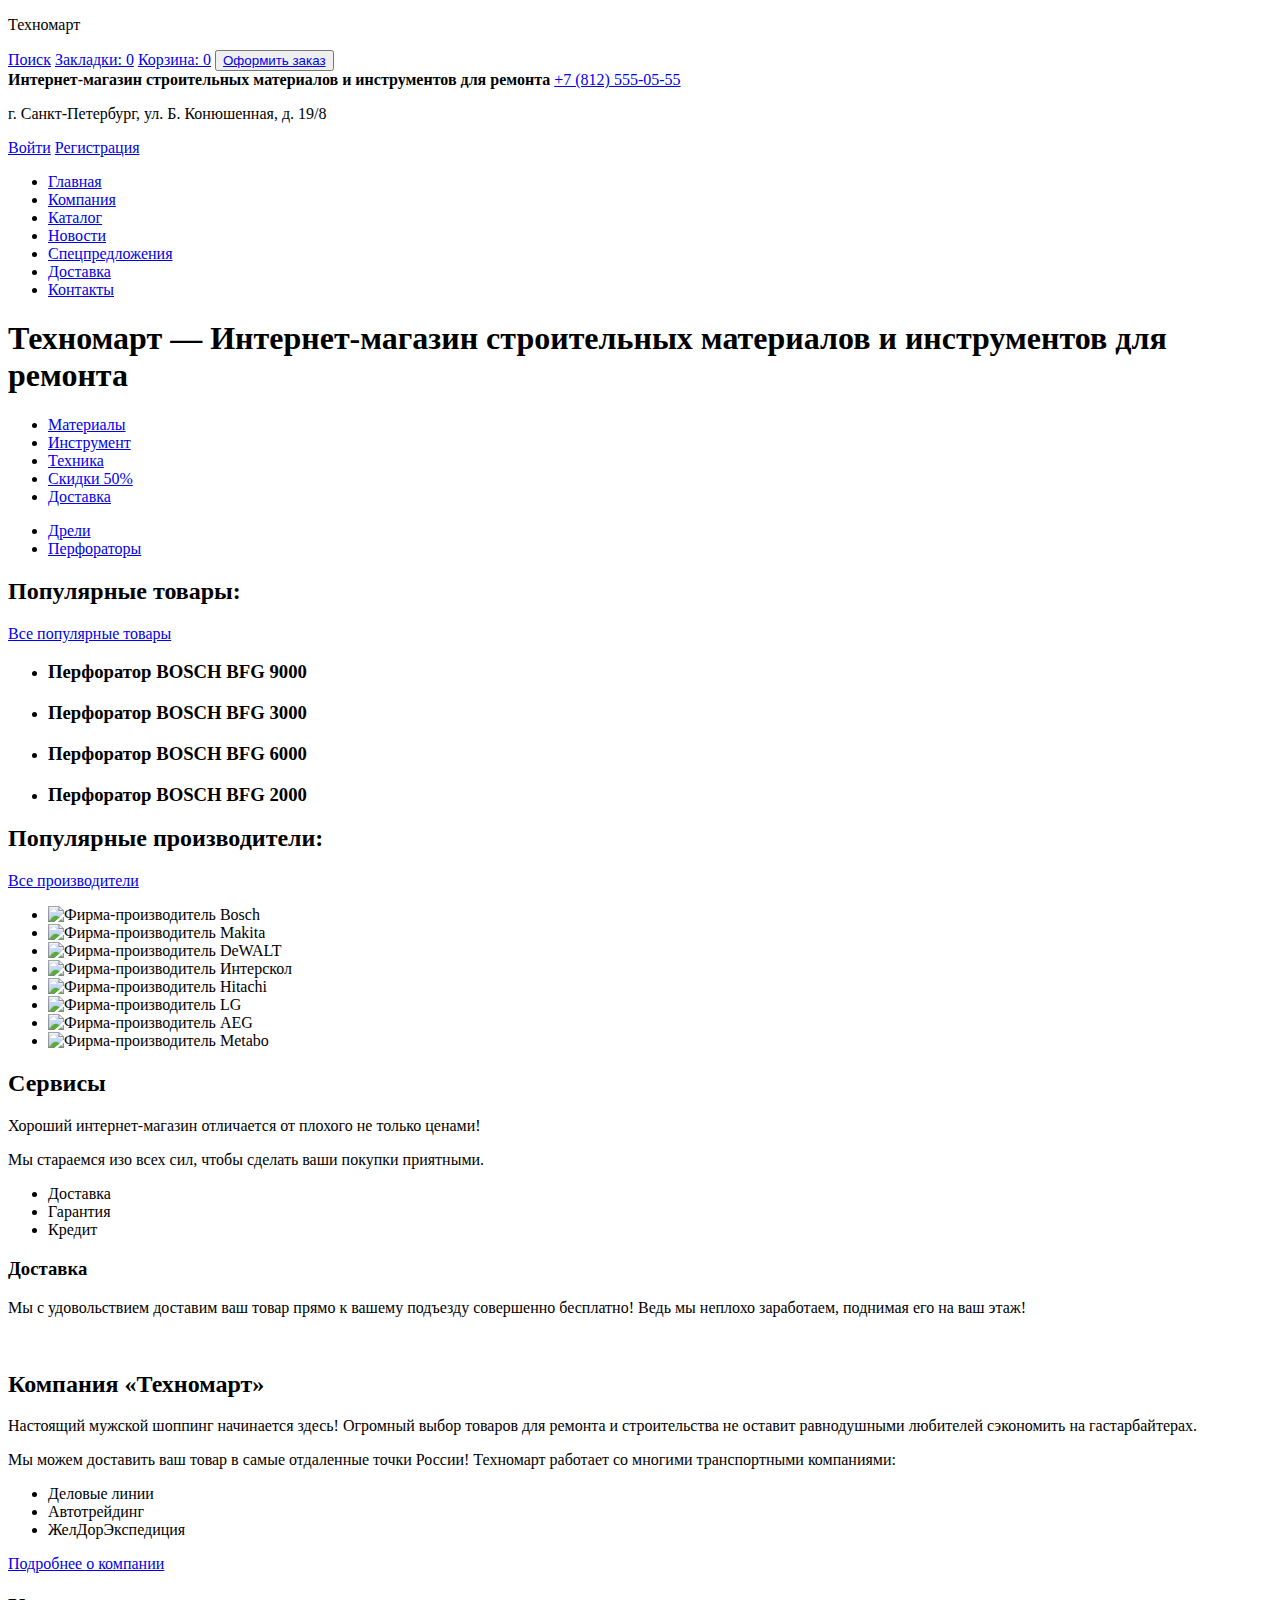
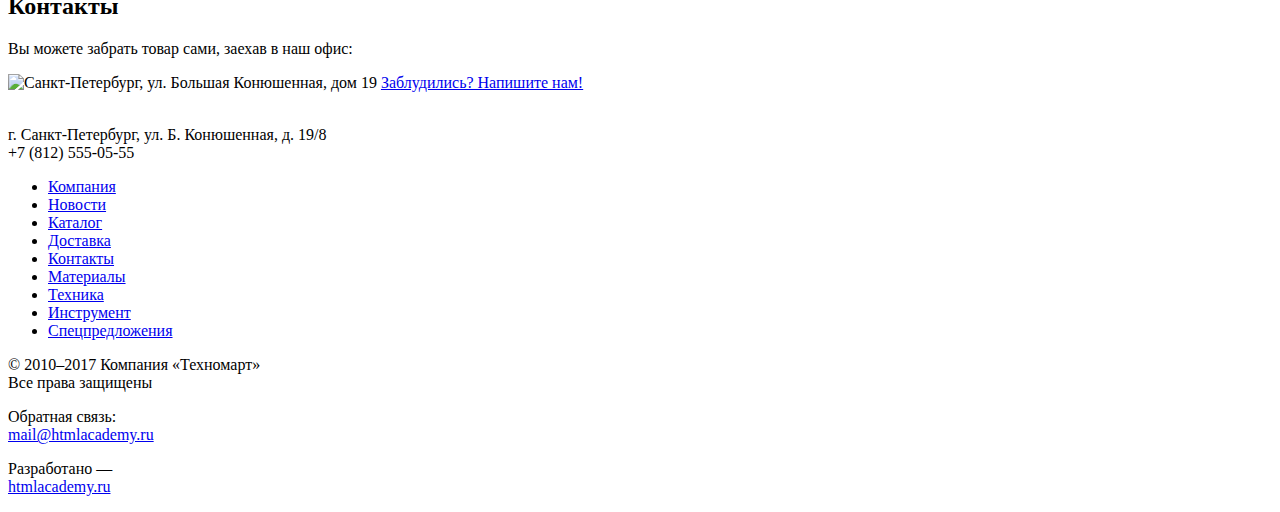
==== 2/index.html @ b04b66a9 ":heavy_check_mark: Сборка #2" ====
<!DOCTYPE html>
<html lang="ru">

<head>
  <meta charset="utf-8">
  <title>HTML Academy: Техномарт</title>
  <link rel="stylesheet" href="css/style.css">
  <base href="https://htmlacademy-htmlcss.github.io/485235-technomart/2/">
</head>

<body>
  <header>
    <section>
      <p>Техномарт</p>
      <a href="#">Поиск</a>
      <a href="#">Закладки: 0</a>
      <a href="#">Корзина: 0</a>
      <button><a href="#">Оформить заказ</a></button>
    </section>
    <section>
      <b>Интернет-магазин строительных материалов и инструментов для ремонта</b>
      <a href="#">+7 (812) 555-05-55</a>
      <p>г. Санкт-Петербург, ул. Б. Конюшенная, д. 19/8</p>
      <a href="#"><span></span>Войти</a>
      <a href="#">Регистрация</a>
    </section>
    <nav>
      <ul>
        <li><a href="#">Главная</a></li>
        <li><a href="#">Компания</a></li>
        <li><a href="#">Каталог</a></li>
        <li><a href="#">Новости</a></li>
        <li><a href="#">Спецпредложения</a></li>
        <li><a href="#">Доставка</a></li>
        <li><a href="#">Контакты</a></li>
      </ul>
    </nav>
  </header>
  <main>
    <h1>Техномарт — Интернет-магазин строительных материалов и инструментов для ремонта</h1>
    <section>
      <ul>
        <li><a href="#">Материалы</a></li>
        <li><a href="#">Инструмент</a></li>
        <li><a href="#">Техника</a></li>
        <li><a href="#">Скидки 50%</a></li>
        <li><a href="#">Доставка</a></li>
      </ul>
      <ul>
        <li><a href="#">Дрели</a></li>
        <li><a href="#">Перфораторы</a></li>
      </ul>
    </section>
    <section>
      <h2>Популярные товары:</h2>
      <a href="#">Все популярные товары</a>
      <ul>
        <li>
          <h3>Перфоратор BOSCH BFG 9000</h3>
        </li>
        <li>
          <h3>Перфоратор BOSCH BFG 3000</h3>
        </li>
        <li>
          <h3>Перфоратор BOSCH BFG 6000</h3>
        </li>
        <li>
          <h3>Перфоратор BOSCH BFG 2000</h3>
        </li>
      </ul>
    </section>
    <section>
      <h2>Популярные производители:</h2>
      <a href="#">Все производители</a>
      <ul>
        <li><img src="img/gen-bosch.jpg" alt="Фирма-производитель Bosch" width="126" height="37"></li>
        <li><img src="img/gen-makita.jpg" alt="Фирма-производитель Makita" width="123" height="40"></li>
        <li><img src="img/gen-dewalt.jpg" alt="Фирма-производитель DeWALT" width="146" height="44"></li>
        <li><img src="img/gen-interscol.jpg" alt="Фирма-производитель Интерскол" width="200" height="88"></li>
        <li><img src="img/gen-hitachi.jpg" alt="Фирма-производитель Hitachi" width="169" height="31"></li>
        <li><img src="img/gen-lg.jpg" alt="Фирма-производитель LG" width="121" height="73"></li>
        <li><img src="img/gen-aeg.jpg" alt="Фирма-производитель AEG" width="151" height="96"></li>
        <li><img src="img/gen-metabo.jpg" alt="Фирма-производитель Metabo" width="204" height="69"></li>
      </ul>
    </section>
    <section>
      <h2>Сервисы</h2>
      <p>Хороший интернет-магазин отличается от плохого не только ценами!</p>
      <p>Мы стараемся изо всех сил, чтобы сделать ваши покупки приятными.</p>
      <ul>
        <li>Доставка</li>
        <li>Гарантия</li>
        <li>Кредит</li>
      </ul>
      <h3>Доставка</h3>
      <p>Мы с удовольствием доставим ваш товар прямо к вашему подъезду совершенно бесплатно! Ведь мы неплохо заработаем, поднимая его на ваш этаж!</p>
      <img src="#" alt="">
    </section>
    <section>
      <h2>Компания «Техномарт»</h2>
      <p>Настоящий мужской шоппинг начинается здесь! Огромный выбор товаров для ремонта и строительства не оставит равнодушными любителей сэкономить на гастарбайтерах.</p>
      <p>Мы можем доставить ваш товар в самые отдаленные точки России! Техномарт работает со многими транспортными компаниями: </p>
      <ul>
        <li>Деловые линии</li>
        <li>Автотрейдинг</li>
        <li>ЖелДорЭкспедиция</li>
      </ul>
      <a href="#">Подробнее о компании</a>
      <h2>Контакты</h2>
      <p>Вы можете забрать товар сами, заехав в наш офис:</p>
      <img src="img/contact-map.jpg" alt="Санкт-Петербург, ул. Большая Конюшенная, дом 19" width="300" height="159">
      <a href="#">Заблудились? Напишите нам!</a>
    </section>
  </main>
  <footer>
    <section>
      <img src="#" alt="">
      <p>г. Санкт-Петербург, ул. Б. Конюшенная, д. 19/8<br>
      +7 (812) 555-05-55</p>
      <ul>
        <li><a href="#">Компания</a></li>
        <li><a href="#">Новости</a></li>
        <li><a href="#">Каталог</a></li>
        <li><a href="#">Доставка</a></li>
        <li><a href="#">Контакты</a></li>
        <li><a href="#">Материалы</a></li>
        <li><a href="#">Техника</a></li>
        <li><a href="#">Инструмент</a></li>
        <li><a href="#">Спецпредложения</a></li>
      </ul>
    </section>
    <section>
      <p>© 2010–2017 Компания «Техномарт»<br>
        Все права защищены</p>
      <p>Обратная связь:<br>
      <a href="#">mail@htmlacademy.ru</a></p>
      <p>Разработано —<br>
      <a href="#">htmlacademy.ru</a></p>
    </section>
  </footer>
</body>

</html>
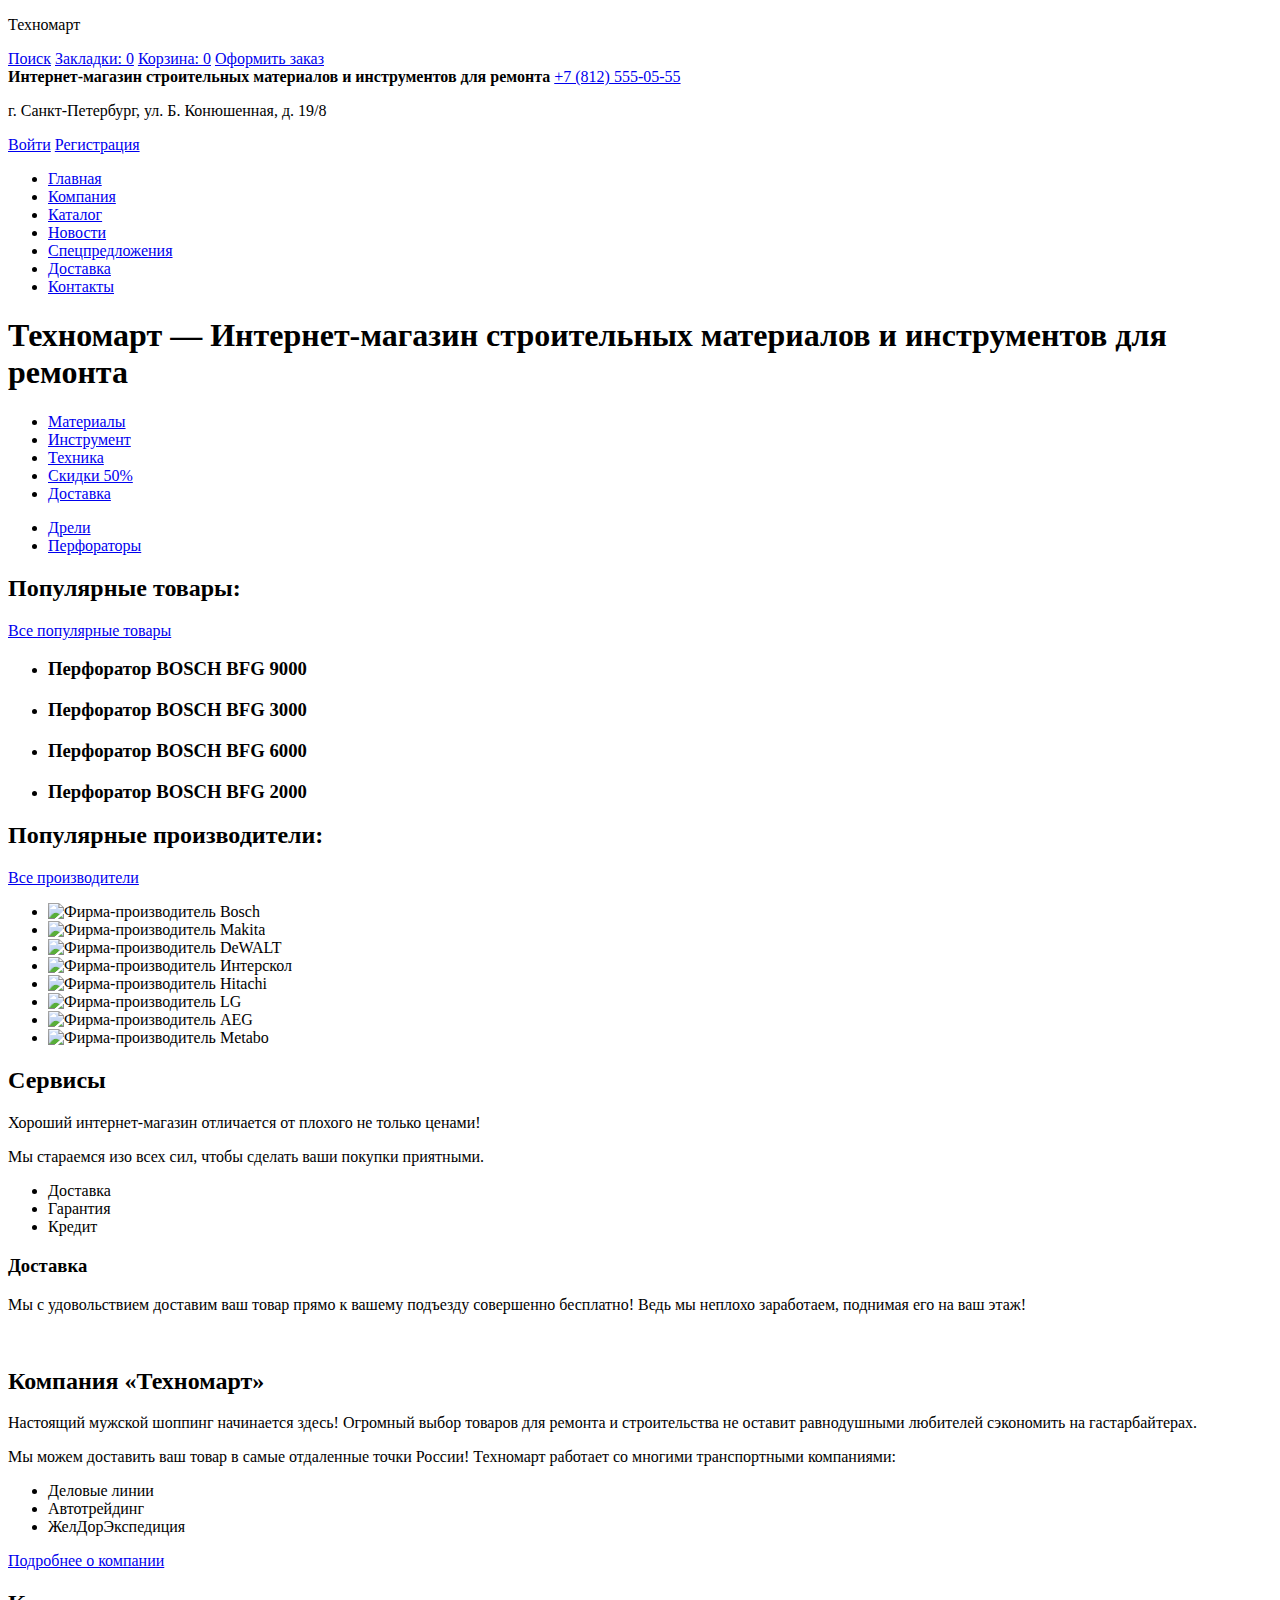
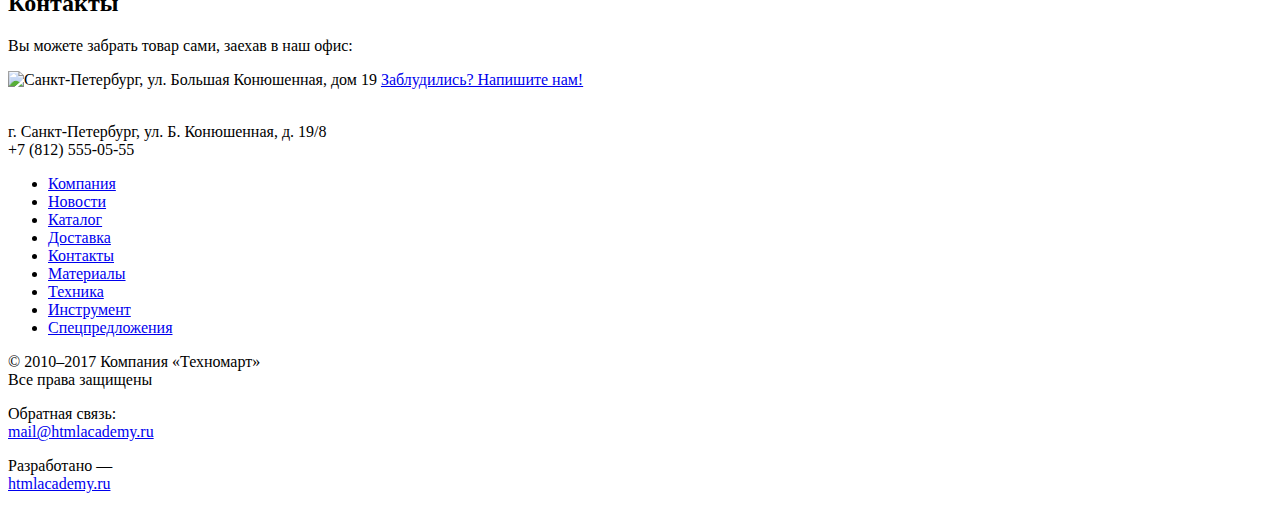
==== commit a84624ae: ":heavy_check_mark: Сборка #2" ====
--- a/2/index.html
+++ b/2/index.html
@@ -15,7 +15,7 @@
       <a href="#">Поиск</a>
       <a href="#">Закладки: 0</a>
       <a href="#">Корзина: 0</a>
-      <button><a href="#">Оформить заказ</a></button>
+      <a href="#">Оформить заказ</a>
     </section>
     <section>
       <b>Интернет-магазин строительных материалов и инструментов для ремонта</b>
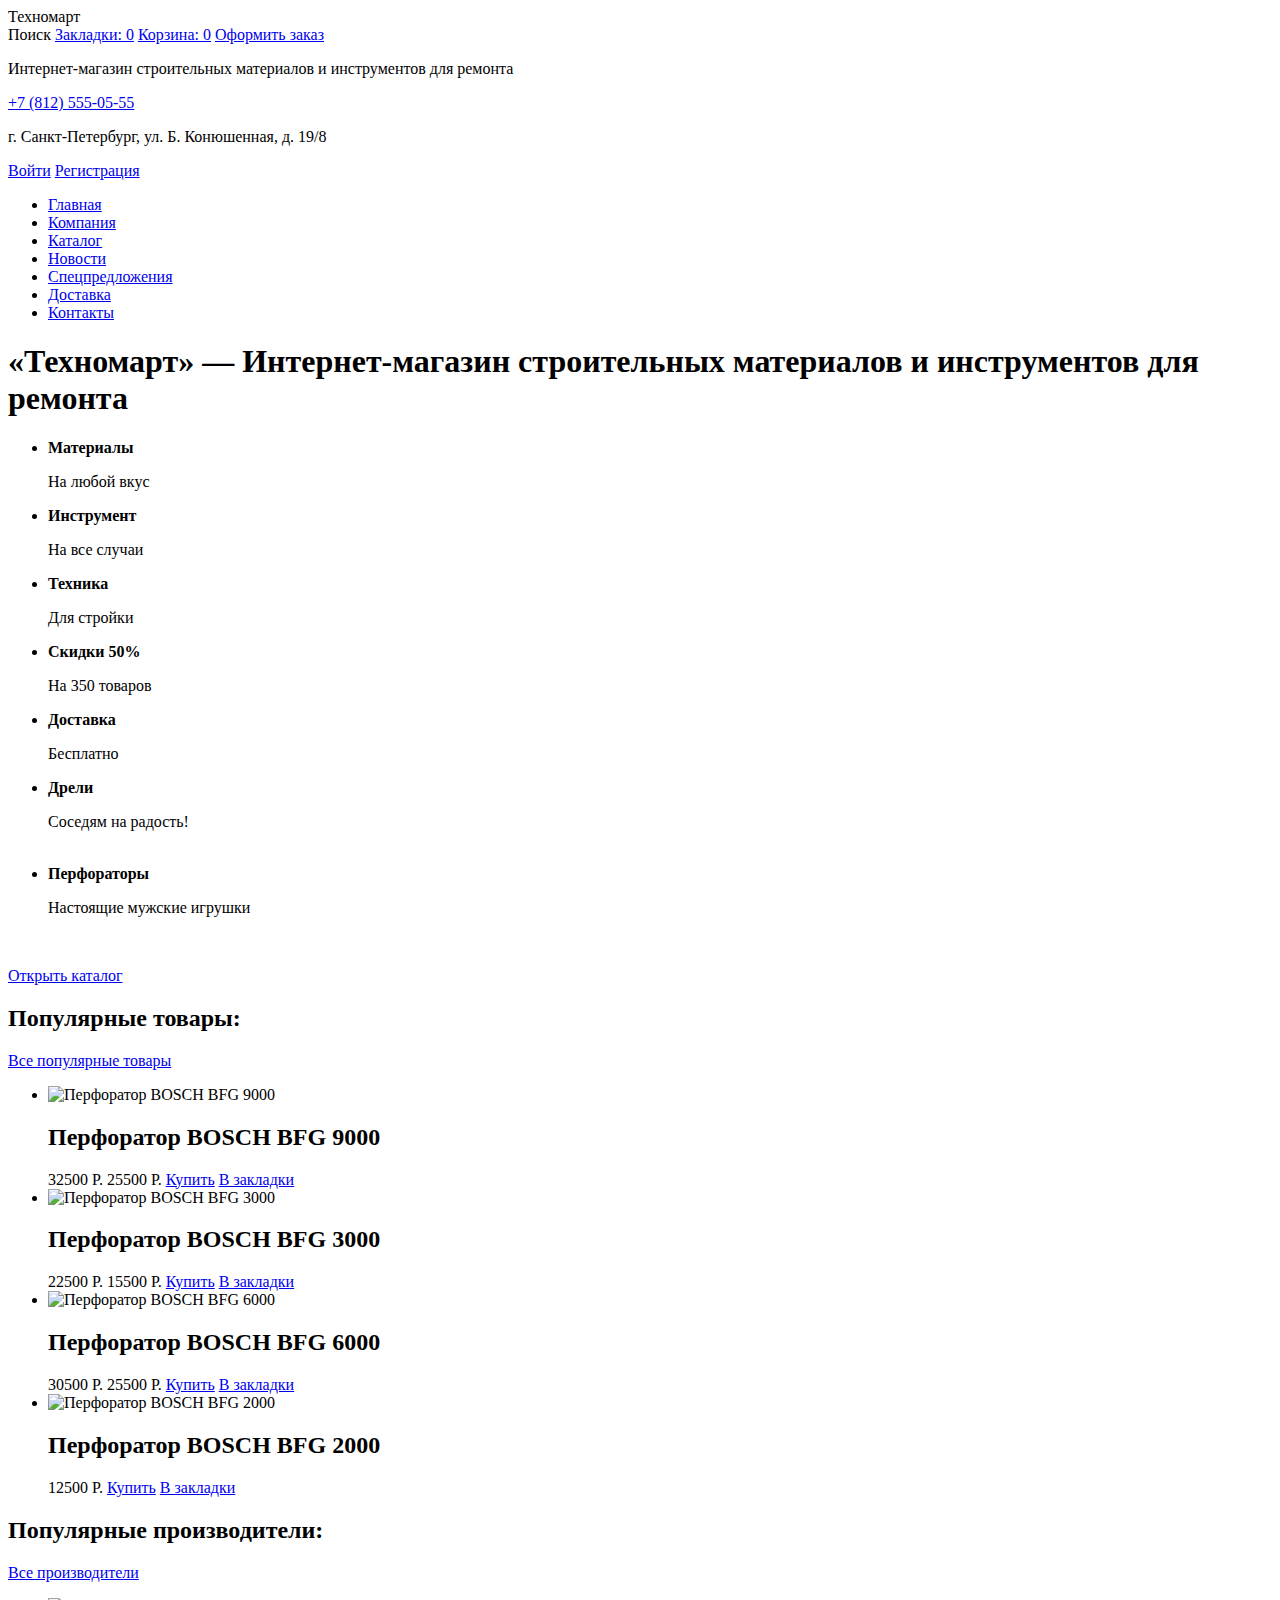
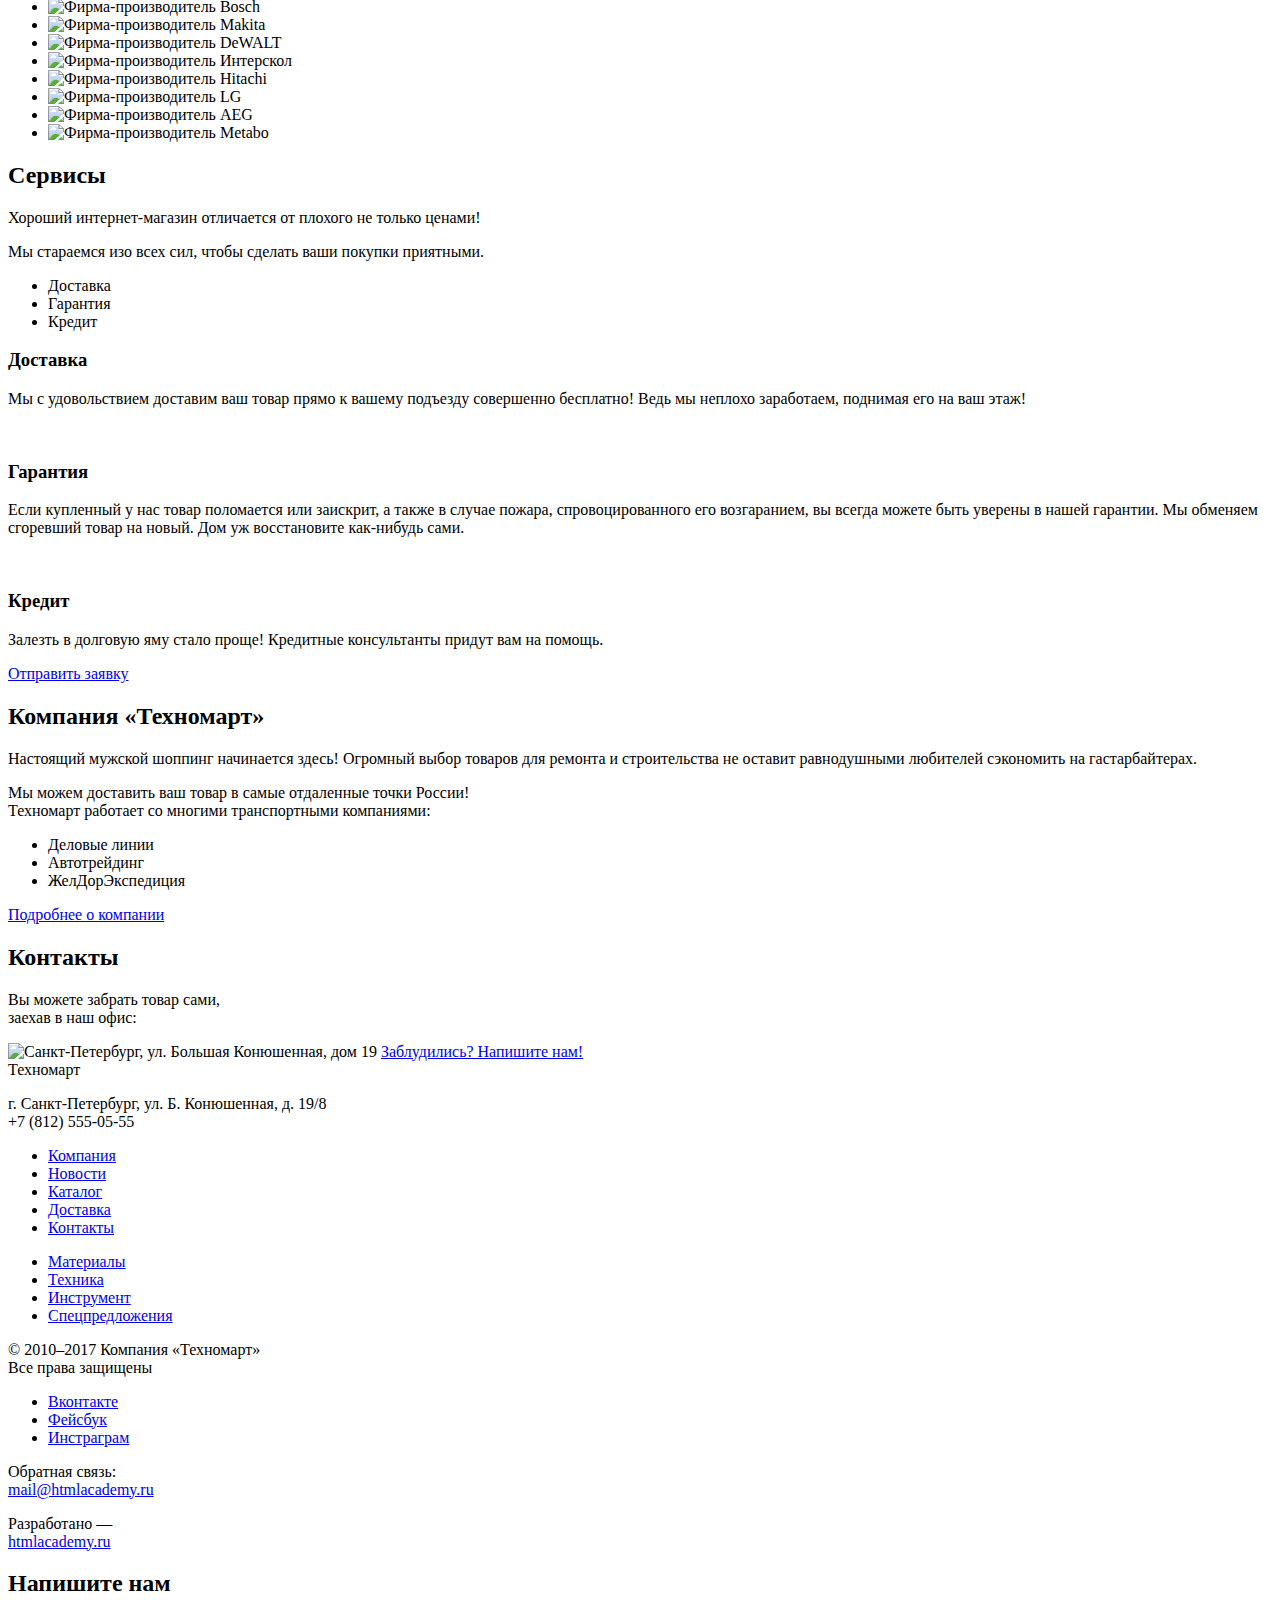
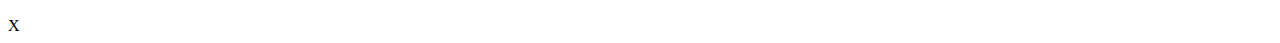
==== commit f89c8834: ":heavy_check_mark: Сборка #2" ====
--- a/2/index.html
+++ b/2/index.html
@@ -3,32 +3,36 @@
 
 <head>
   <meta charset="utf-8">
-  <title>HTML Academy: Техномарт</title>
+  <title>HTML Academy: Техномарт - Перфораторы</title>
   <link rel="stylesheet" href="css/style.css">
   <base href="https://htmlacademy-htmlcss.github.io/485235-technomart/2/">
 </head>
 
 <body>
-  <header>
-    <section>
-      <p>Техномарт</p>
-      <a href="#">Поиск</a>
+  <header class="main-header">
+    <section class="header-top">
+      <div><a>Техномарт</a></div>
+      <span>Поиск</span>
       <a href="#">Закладки: 0</a>
       <a href="#">Корзина: 0</a>
       <a href="#">Оформить заказ</a>
     </section>
-    <section>
-      <b>Интернет-магазин строительных материалов и инструментов для ремонта</b>
-      <a href="#">+7 (812) 555-05-55</a>
-      <p>г. Санкт-Петербург, ул. Б. Конюшенная, д. 19/8</p>
-      <a href="#"><span></span>Войти</a>
-      <a href="#">Регистрация</a>
-    </section>
-    <nav>
+    <section class="header-information">
+      <p>Интернет-магазин строительных материалов и инструментов для ремонта</p>
+      <div>
+        <a href="#">+7 (812) 555-05-55</a>
+        <p>г. Санкт-Петербург, ул. Б. Конюшенная, д. 19/8</p>
+      </div>
+      <div>
+        <a href="#">Войти</a>
+        <a href="#">Регистрация</a>
+      </div>
+    </section>
+    <nav class="main-navigation">
       <ul>
         <li><a href="#">Главная</a></li>
         <li><a href="#">Компания</a></li>
-        <li><a href="#">Каталог</a></li>
+        <li><a href="catalog.html">Каталог</a></li>
         <li><a href="#">Новости</a></li>
         <li><a href="#">Спецпредложения</a></li>
         <li><a href="#">Доставка</a></li>
@@ -37,53 +41,104 @@
     </nav>
   </header>
   <main>
-    <h1>Техномарт — Интернет-магазин строительных материалов и инструментов для ремонта</h1>
-    <section>
-      <ul>
-        <li><a href="#">Материалы</a></li>
-        <li><a href="#">Инструмент</a></li>
-        <li><a href="#">Техника</a></li>
-        <li><a href="#">Скидки 50%</a></li>
-        <li><a href="#">Доставка</a></li>
-      </ul>
-      <ul>
-        <li><a href="#">Дрели</a></li>
-        <li><a href="#">Перфораторы</a></li>
-      </ul>
-    </section>
-    <section>
+    <h1 class="visually-hidden">«Техномарт» — Интернет-магазин строительных материалов и инструментов для ремонта</h1>
+    <section class="features">
+      <ul>
+        <li>
+          <b>Материалы</b>
+          <p>На любой вкус</p>
+        </li>
+        <li>
+          <b>Инструмент</b>
+          <p>На все случаи</p>
+        </li>
+        <li>
+          <b>Техника</b>
+          <p>Для стройки</p>
+        </li>
+        <li>
+          <b>Скидки 50%</b>
+          <p>На 350 товаров</p>
+        </li>
+        <li>
+          <b>Доставка</b>
+          <p>Бесплатно</p>
+        </li>
+      </ul>
+      <ul>
+        <li>
+          <b>Дрели</b>
+          <p>Соседям на радость!</p>
+          <img src="#" alt="">
+        </li>
+        <li>
+          <b>Перфораторы</b>
+          <p>Настоящие мужские игрушки</p>
+          <img src="#" alt="">
+        </li>
+      </ul>
+      <a href="catalog.html">Открыть каталог</a>
+    </section>
+    <section class="popular-items-list">
       <h2>Популярные товары:</h2>
       <a href="#">Все популярные товары</a>
       <ul>
         <li>
-          <h3>Перфоратор BOSCH BFG 9000</h3>
-        </li>
-        <li>
-          <h3>Перфоратор BOSCH BFG 3000</h3>
-        </li>
-        <li>
-          <h3>Перфоратор BOSCH BFG 6000</h3>
-        </li>
-        <li>
-          <h3>Перфоратор BOSCH BFG 2000</h3>
-        </li>
-      </ul>
-    </section>
-    <section>
+          <div>
+            <img src="#" alt="Перфоратор BOSCH BFG 9000">
+            <h2>Перфоратор BOSCH BFG 9000</h2>
+            <span>32500 Р.</span>
+            <span>25500 Р.</span>
+            <a href="#">Купить</a>
+            <a href="#">В закладки</a>
+          </div>
+        </li>
+        <li>
+          <div>
+            <img src="#" alt="Перфоратор BOSCH BFG 3000">
+            <h2>Перфоратор BOSCH BFG 3000</h2>
+            <span>22500 Р.</span>
+            <span>15500 Р.</span>
+            <a href="#">Купить</a>
+            <a href="#">В закладки</a>
+          </div>
+        </li>
+        <li>
+          <div>
+            <img src="#" alt="Перфоратор BOSCH BFG 6000">
+            <h2>Перфоратор BOSCH BFG 6000</h2>
+            <span>30500 Р.</span>
+            <span>25500 Р.</span>
+            <a href="#">Купить</a>
+            <a href="#">В закладки</a>
+          </div>
+        </li>
+        <li>
+          <div>
+            <img src="#" alt="Перфоратор BOSCH BFG 2000">
+            <h2>Перфоратор BOSCH BFG 2000</h2>
+            <span>12500 Р.</span>
+            <a href="#">Купить</a>
+            <a href="#">В закладки</a>
+          </div>
+        </li>
+      </ul>
+    </section>
+    <section class="popular-manufacturer-list">
       <h2>Популярные производители:</h2>
       <a href="#">Все производители</a>
       <ul>
-        <li><img src="img/gen-bosch.jpg" alt="Фирма-производитель Bosch" width="126" height="37"></li>
-        <li><img src="img/gen-makita.jpg" alt="Фирма-производитель Makita" width="123" height="40"></li>
-        <li><img src="img/gen-dewalt.jpg" alt="Фирма-производитель DeWALT" width="146" height="44"></li>
-        <li><img src="img/gen-interscol.jpg" alt="Фирма-производитель Интерскол" width="200" height="88"></li>
-        <li><img src="img/gen-hitachi.jpg" alt="Фирма-производитель Hitachi" width="169" height="31"></li>
-        <li><img src="img/gen-lg.jpg" alt="Фирма-производитель LG" width="121" height="73"></li>
-        <li><img src="img/gen-aeg.jpg" alt="Фирма-производитель AEG" width="151" height="96"></li>
-        <li><img src="img/gen-metabo.jpg" alt="Фирма-производитель Metabo" width="204" height="69"></li>
-      </ul>
-    </section>
-    <section>
+        <li><img src="#" alt="Фирма-производитель Bosch" width="126" height="37"></li>
+        <li><img src="#" alt="Фирма-производитель Makita" width="123" height="40"></li>
+        <li><img src="#" alt="Фирма-производитель DeWALT" width="146" height="44"></li>
+        <li><img src="#" alt="Фирма-производитель Интерскол" width="200" height="88"></li>
+        <li><img src="#" alt="Фирма-производитель Hitachi" width="169" height="31"></li>
+        <li><img src="#" alt="Фирма-производитель LG" width="121" height="73"></li>
+        <li><img src="#" alt="Фирма-производитель AEG" width="151" height="96"></li>
+        <li><img src="#" alt="Фирма-производитель Metabo" width="204" height="69"></li>
+      </ul>
+    </section>
+    <section class="main-services">
       <h2>Сервисы</h2>
       <p>Хороший интернет-магазин отличается от плохого не только ценами!</p>
       <p>Мы стараемся изо всех сил, чтобы сделать ваши покупки приятными.</p>
@@ -95,49 +150,85 @@
       <h3>Доставка</h3>
       <p>Мы с удовольствием доставим ваш товар прямо к вашему подъезду совершенно бесплатно! Ведь мы неплохо заработаем, поднимая его на ваш этаж!</p>
       <img src="#" alt="">
-    </section>
-    <section>
+      <h3>Гарантия</h3>
+      <p>Если купленный у нас товар поломается или заискрит, а также в случае пожара, спровоцированного его возгаранием, вы всегда можете быть уверены в нашей гарантии. Мы обменяем сгоревший товар на новый. Дом уж восстановите как-нибудь сами.</p>
+      <img src="#" alt="">
+      <h3>Кредит</h3>
+      <p>Залезть в долговую яму стало проще! Кредитные консультанты придут вам на помощь.</p>
+      <a href="#">Отправить заявку</a>
+      <img src="#" alt="">
+    </section>
+    <section class="about-us">
       <h2>Компания «Техномарт»</h2>
       <p>Настоящий мужской шоппинг начинается здесь! Огромный выбор товаров для ремонта и строительства не оставит равнодушными любителей сэкономить на гастарбайтерах.</p>
-      <p>Мы можем доставить ваш товар в самые отдаленные точки России! Техномарт работает со многими транспортными компаниями: </p>
+      <p>Мы можем доставить ваш товар в самые отдаленные точки России!
+        <br> Техномарт работает со многими транспортными компаниями: </p>
       <ul>
         <li>Деловые линии</li>
         <li>Автотрейдинг</li>
         <li>ЖелДорЭкспедиция</li>
       </ul>
       <a href="#">Подробнее о компании</a>
+    </section>
+    <section class="contacts">
       <h2>Контакты</h2>
-      <p>Вы можете забрать товар сами, заехав в наш офис:</p>
+      <p>Вы можете забрать товар сами,
+        <br> заехав в наш офис:</p>
       <img src="img/contact-map.jpg" alt="Санкт-Петербург, ул. Большая Конюшенная, дом 19" width="300" height="159">
       <a href="#">Заблудились? Напишите нам!</a>
     </section>
   </main>
-  <footer>
-    <section>
-      <img src="#" alt="">
-      <p>г. Санкт-Петербург, ул. Б. Конюшенная, д. 19/8<br>
-      +7 (812) 555-05-55</p>
-      <ul>
-        <li><a href="#">Компания</a></li>
-        <li><a href="#">Новости</a></li>
-        <li><a href="#">Каталог</a></li>
-        <li><a href="#">Доставка</a></li>
-        <li><a href="#">Контакты</a></li>
-        <li><a href="#">Материалы</a></li>
-        <li><a href="#">Техника</a></li>
-        <li><a href="#">Инструмент</a></li>
-        <li><a href="#">Спецпредложения</a></li>
-      </ul>
-    </section>
-    <section>
-      <p>© 2010–2017 Компания «Техномарт»<br>
-        Все права защищены</p>
-      <p>Обратная связь:<br>
-      <a href="#">mail@htmlacademy.ru</a></p>
-      <p>Разработано —<br>
-      <a href="#">htmlacademy.ru</a></p>
+  <footer class="main-footer">
+    <section class="footer-menu">
+      <div>Техномарт</div>
+      <p>г. Санкт-Петербург, ул. Б. Конюшенная, д. 19/8
+        <br> +7 (812) 555-05-55</p>
+      <nav class="footer-navigation">
+        <ul>
+          <li><a href="#">Компания</a></li>
+          <li><a href="#">Новости</a></li>
+          <li><a href="#">Каталог</a></li>
+          <li><a href="#">Доставка</a></li>
+          <li><a href="#">Контакты</a></li>
+        </ul>
+        <ul>
+          <li><a href="#">Материалы</a></li>
+          <li><a href="#">Техника</a></li>
+          <li><a href="#">Инструмент</a></li>
+          <li><a href="#">Спецпредложения</a></li>
+        </ul>
+      </nav>
+    </section>
+    <section class="footer-about-us">
+      <p>© 2010–2017 Компания «Техномарт»
+        <br> Все права защищены</p>
+      <ul>
+        <li><a href="#">Вконтакте</a></li>
+        <li><a href="#">Фейсбук</a></li>
+        <li><a href="#">Инстраграм</a></li>
+      </ul>
+      <p>Обратная связь:
+        <br>
+        <a href="#">mail@htmlacademy.ru</a></p>
+      <p>Разработано —
+        <br>
+        <a href="https://htmlacademy.ru/intensive/htmlcss">htmlacademy.ru</a></p>
     </section>
   </footer>
+  <section class="modal modal-write-us">
+    <h2>Напишите нам</h2>
+    <span>X</span>
+    <!-- <label for="#">Ваше имя:</label>
+    <input type="text">
+    <label for="#">Ваш e-mail:</label>
+    <input type="email">
+    <label for="#">Текст письма:</label>
+    <input type="textarea">
+    <button type="submit">Отправить</button> -->
+  </section>
+  <section class="modal modal-map">
+    <!-- Здесь будет интерактивная карта -->
+  </section>
 </body>
 
 </html>
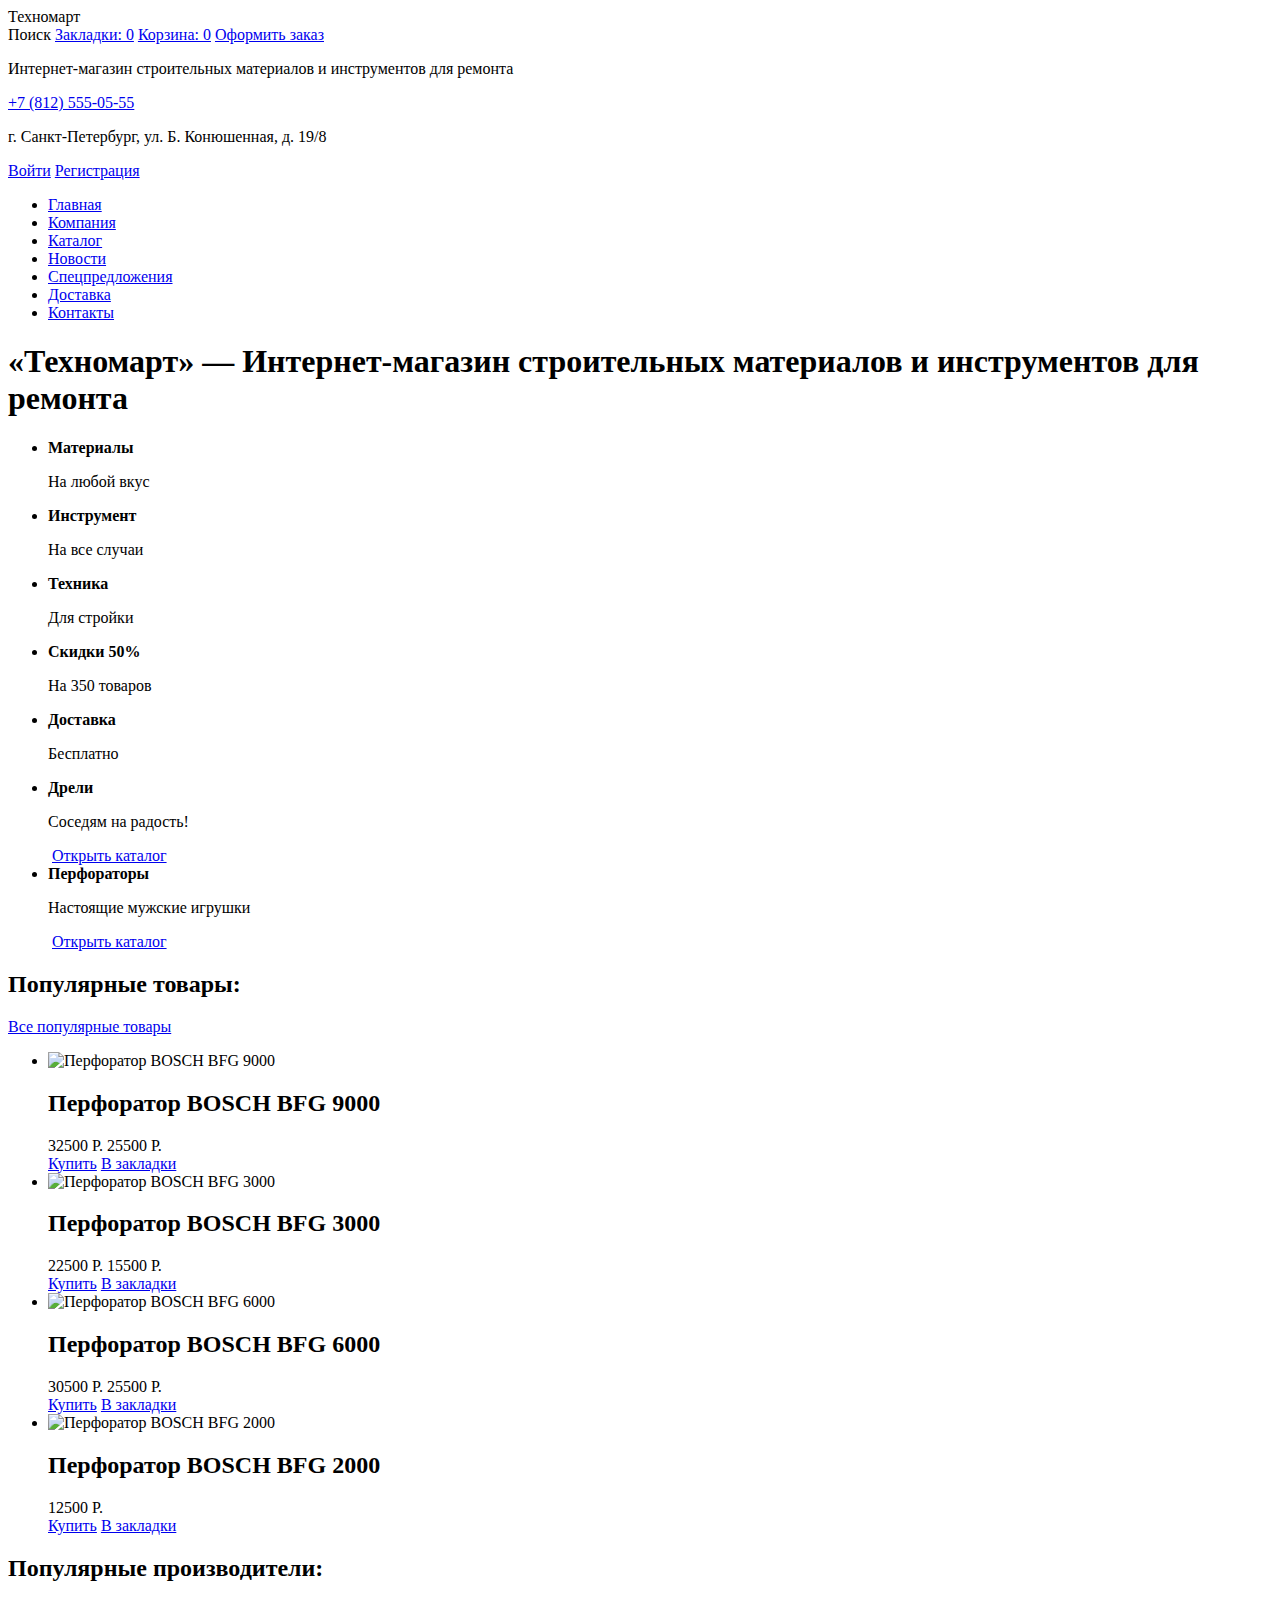
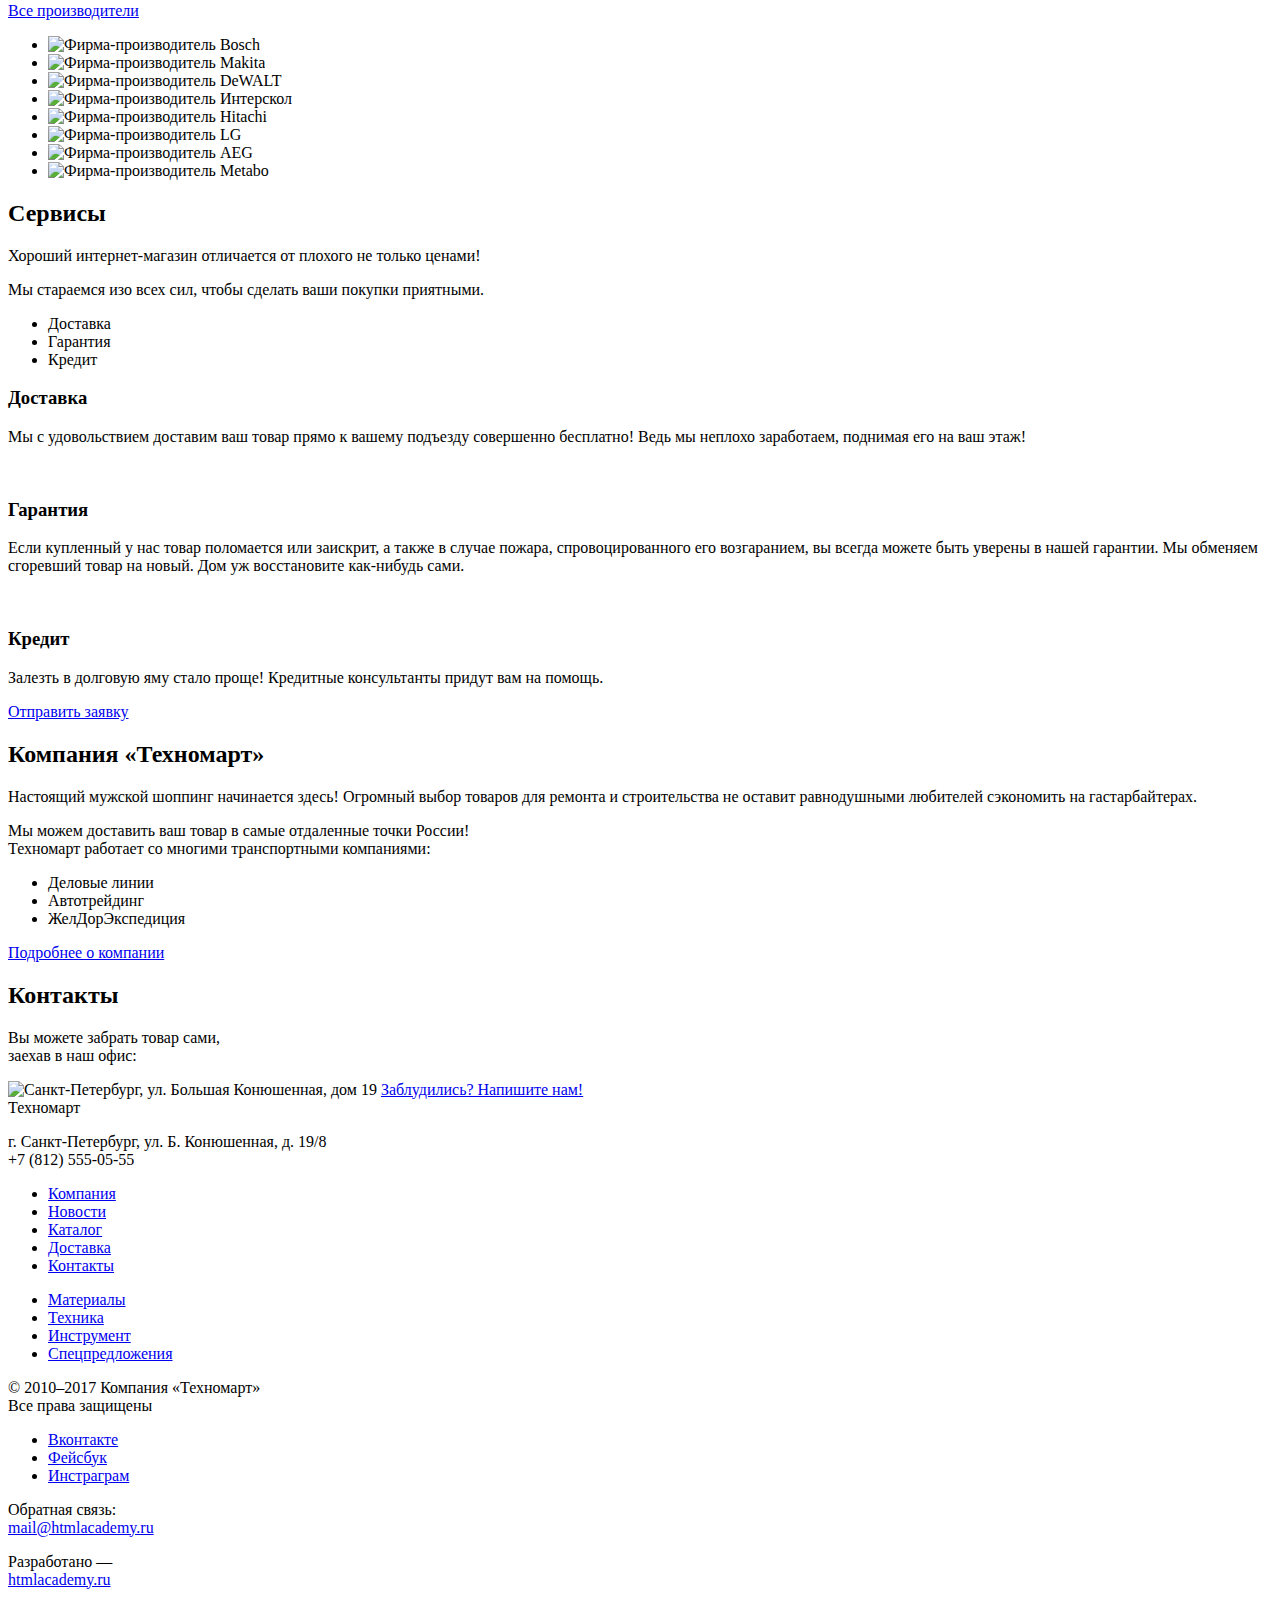
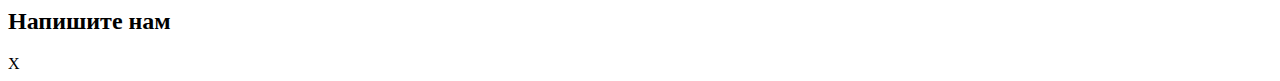
==== commit 378eb549: ":heavy_check_mark: Сборка #2" ====
--- a/2/index.html
+++ b/2/index.html
@@ -3,7 +3,7 @@
 
 <head>
   <meta charset="utf-8">
-  <title>HTML Academy: Техномарт - Перфораторы</title>
+  <title>HTML Academy: Техномарт</title>
   <link rel="stylesheet" href="css/style.css">
   <base href="https://htmlacademy-htmlcss.github.io/485235-technomart/2/">
 </head>
@@ -70,16 +70,17 @@
           <b>Дрели</b>
           <p>Соседям на радость!</p>
           <img src="#" alt="">
+          <a href="catalog.html">Открыть каталог</a>
         </li>
         <li>
           <b>Перфораторы</b>
           <p>Настоящие мужские игрушки</p>
           <img src="#" alt="">
-        </li>
-      </ul>
-      <a href="catalog.html">Открыть каталог</a>
-    </section>
-    <section class="popular-items-list">
+          <a href="catalog.html">Открыть каталог</a>
+        </li>
+      </ul>
+    </section>
+    <article class="popular-items-list">
       <h2>Популярные товары:</h2>
       <a href="#">Все популярные товары</a>
       <ul>
@@ -89,8 +90,10 @@
             <h2>Перфоратор BOSCH BFG 9000</h2>
             <span>32500 Р.</span>
             <span>25500 Р.</span>
-            <a href="#">Купить</a>
-            <a href="#">В закладки</a>
+            <div>
+              <a href="#">Купить</a>
+              <a href="#">В закладки</a>
+            </div>
           </div>
         </li>
         <li>
@@ -99,8 +102,10 @@
             <h2>Перфоратор BOSCH BFG 3000</h2>
             <span>22500 Р.</span>
             <span>15500 Р.</span>
-            <a href="#">Купить</a>
-            <a href="#">В закладки</a>
+            <div>
+              <a href="#">Купить</a>
+              <a href="#">В закладки</a>
+            </div>
           </div>
         </li>
         <li>
@@ -109,8 +114,10 @@
             <h2>Перфоратор BOSCH BFG 6000</h2>
             <span>30500 Р.</span>
             <span>25500 Р.</span>
-            <a href="#">Купить</a>
-            <a href="#">В закладки</a>
+            <div>
+              <a href="#">Купить</a>
+              <a href="#">В закладки</a>
+            </div>
           </div>
         </li>
         <li>
@@ -118,12 +125,14 @@
             <img src="#" alt="Перфоратор BOSCH BFG 2000">
             <h2>Перфоратор BOSCH BFG 2000</h2>
             <span>12500 Р.</span>
-            <a href="#">Купить</a>
-            <a href="#">В закладки</a>
-          </div>
-        </li>
-      </ul>
-    </section>
+            <div>
+              <a href="#">Купить</a>
+              <a href="#">В закладки</a>
+            </div>
+          </div>
+        </li>
+      </ul>
+    </article>
     <section class="popular-manufacturer-list">
       <h2>Популярные производители:</h2>
       <a href="#">Все производители</a>
@@ -147,16 +156,22 @@
         <li>Гарантия</li>
         <li>Кредит</li>
       </ul>
-      <h3>Доставка</h3>
-      <p>Мы с удовольствием доставим ваш товар прямо к вашему подъезду совершенно бесплатно! Ведь мы неплохо заработаем, поднимая его на ваш этаж!</p>
-      <img src="#" alt="">
-      <h3>Гарантия</h3>
-      <p>Если купленный у нас товар поломается или заискрит, а также в случае пожара, спровоцированного его возгаранием, вы всегда можете быть уверены в нашей гарантии. Мы обменяем сгоревший товар на новый. Дом уж восстановите как-нибудь сами.</p>
-      <img src="#" alt="">
-      <h3>Кредит</h3>
-      <p>Залезть в долговую яму стало проще! Кредитные консультанты придут вам на помощь.</p>
-      <a href="#">Отправить заявку</a>
-      <img src="#" alt="">
+      <section>
+        <h3>Доставка</h3>
+        <p>Мы с удовольствием доставим ваш товар прямо к вашему подъезду совершенно бесплатно! Ведь мы неплохо заработаем, поднимая его на ваш этаж!</p>
+        <img src="#" alt="">
+      </section>
+      <section>
+        <h3>Гарантия</h3>
+        <p>Если купленный у нас товар поломается или заискрит, а также в случае пожара, спровоцированного его возгаранием, вы всегда можете быть уверены в нашей гарантии. Мы обменяем сгоревший товар на новый. Дом уж восстановите как-нибудь сами.</p>
+        <img src="#" alt="">
+      </section>
+      <section>
+        <h3>Кредит</h3>
+        <p>Залезть в долговую яму стало проще! Кредитные консультанты придут вам на помощь.</p>
+        <a href="#">Отправить заявку</a>
+        <img src="#" alt="">
+      </section>
     </section>
     <section class="about-us">
       <h2>Компания «Техномарт»</h2>
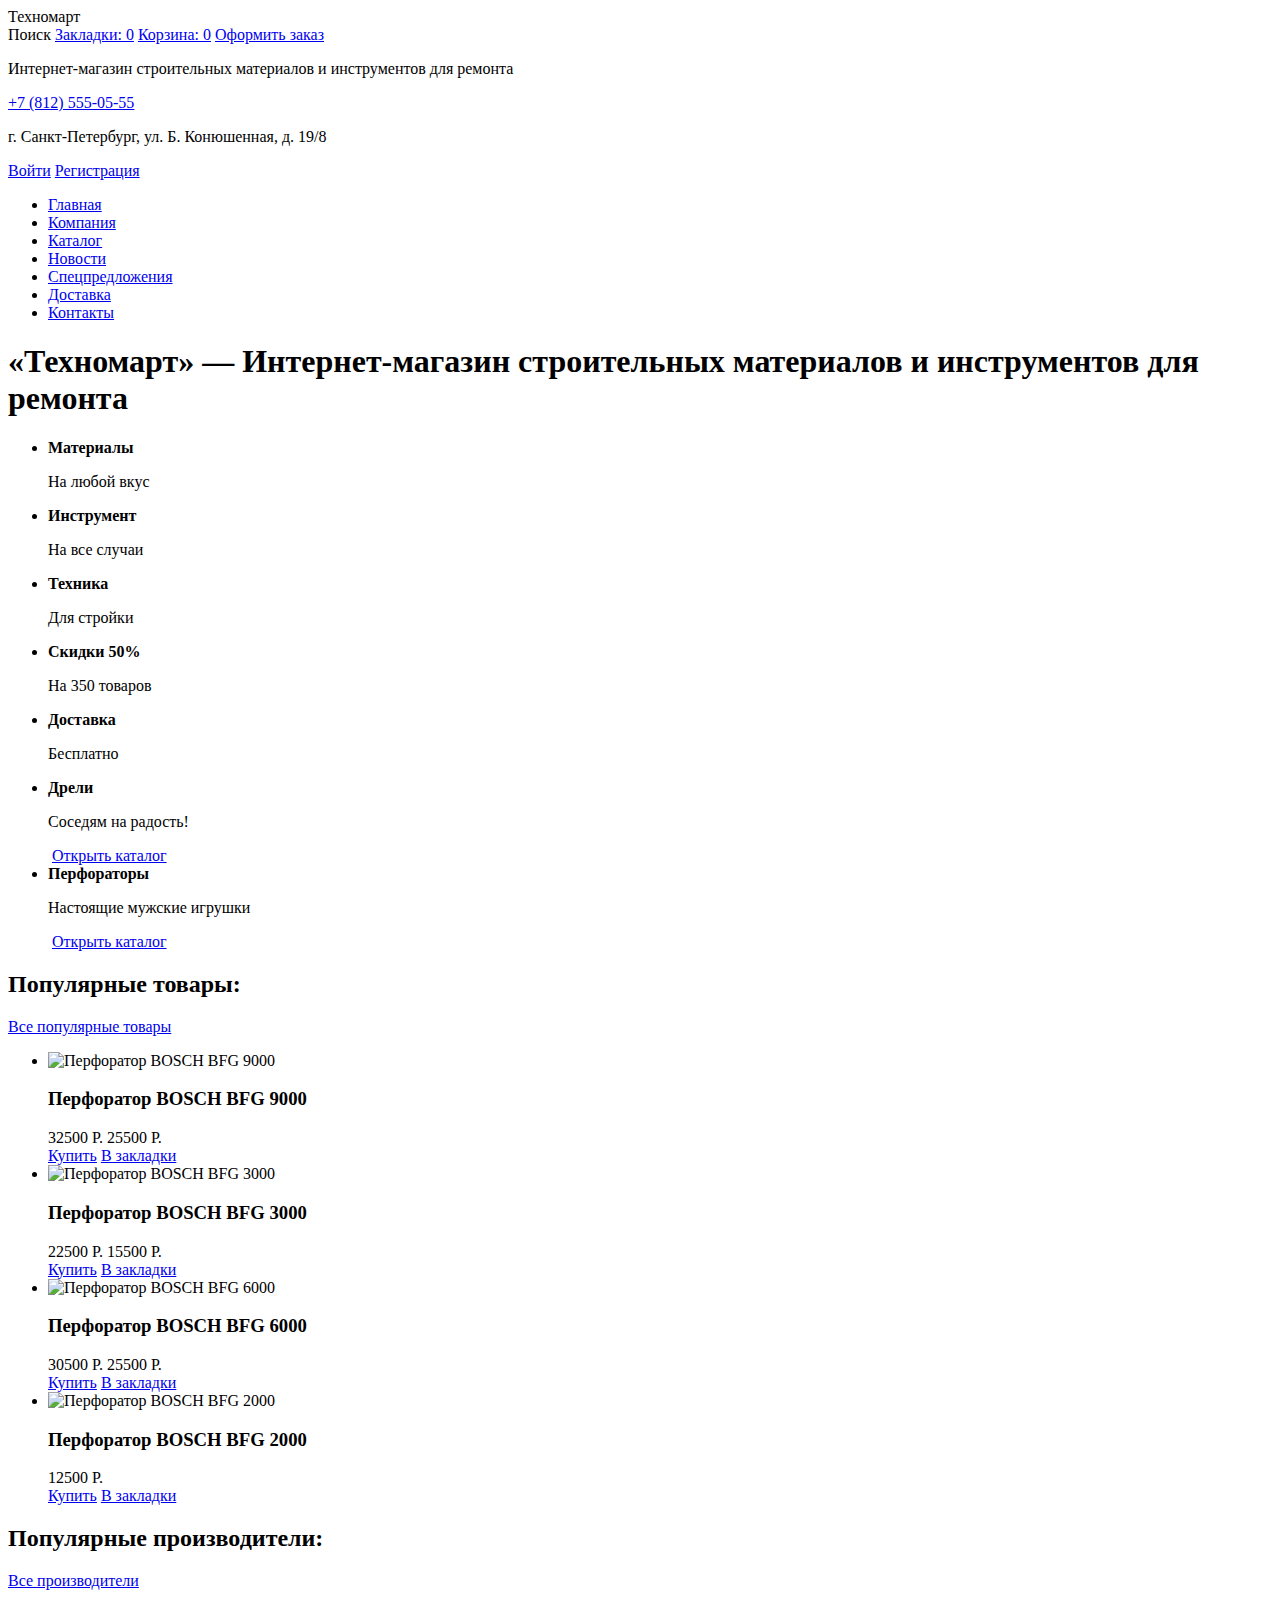
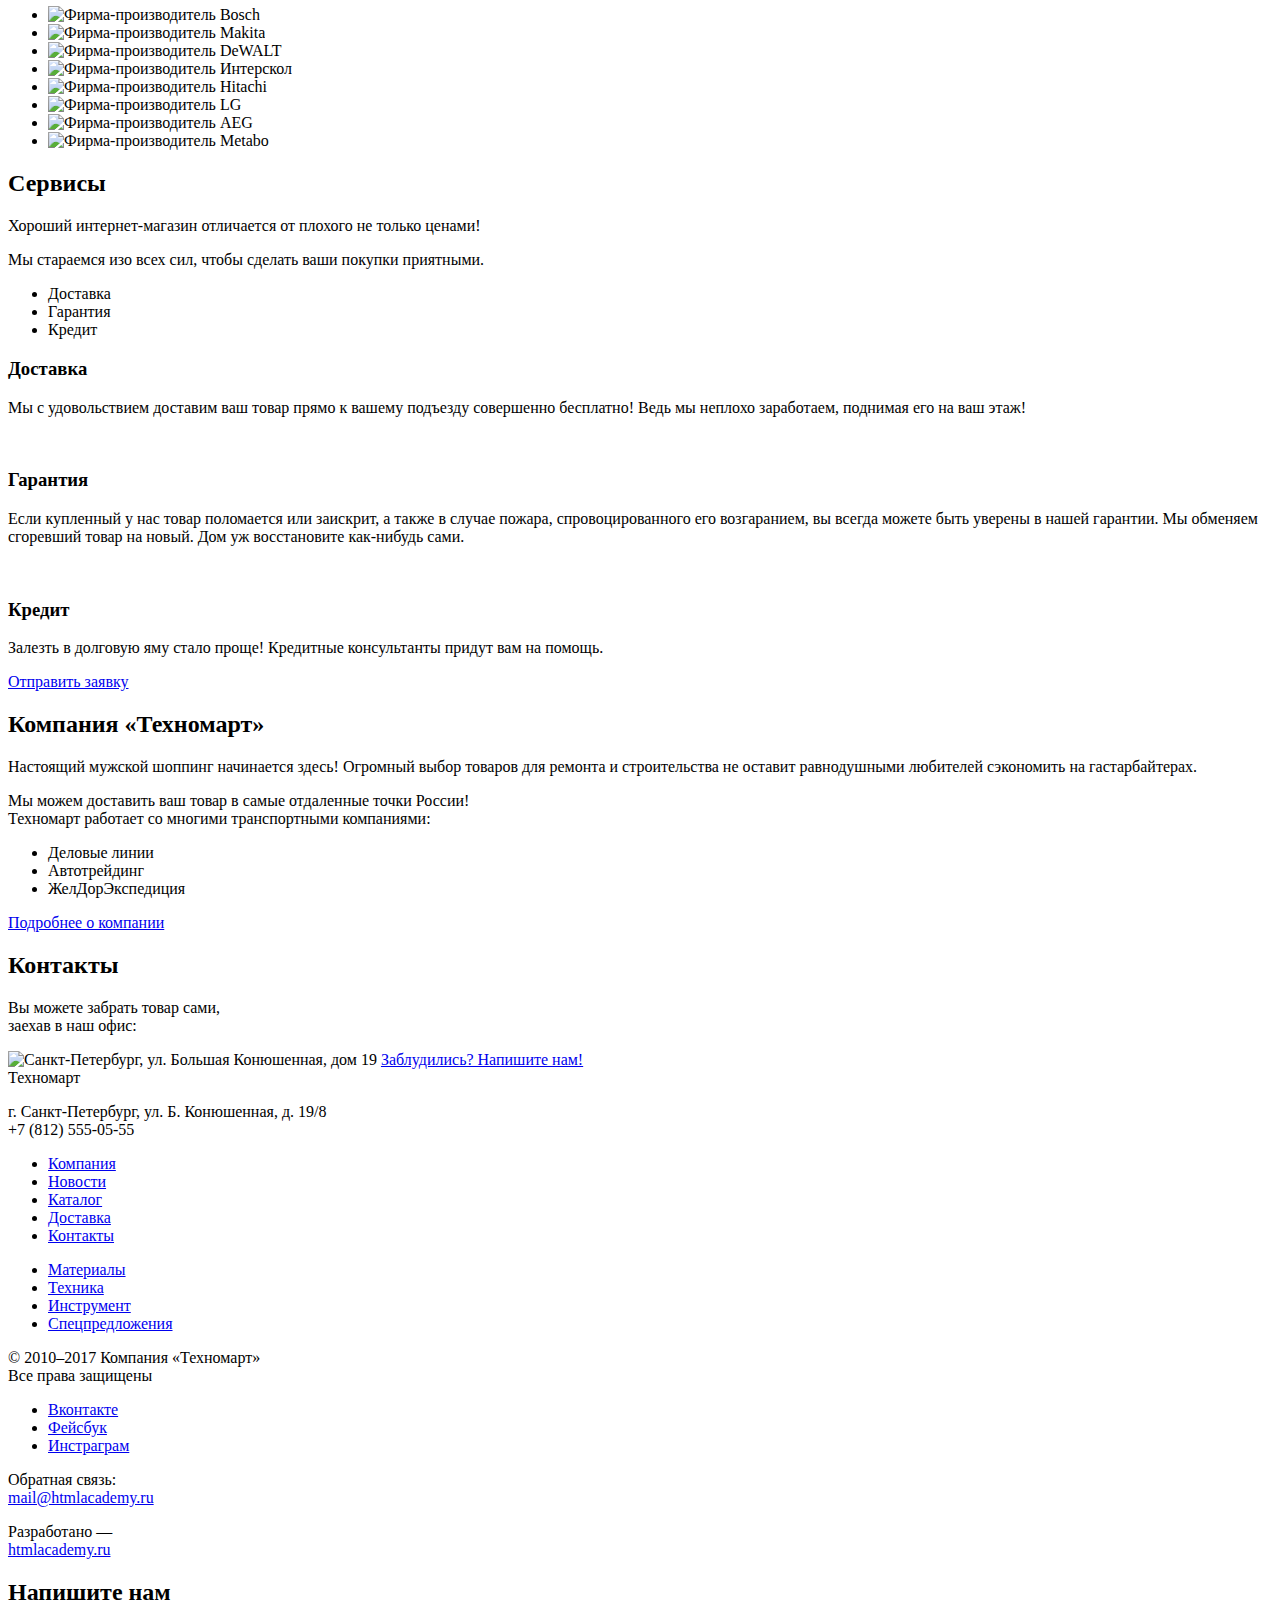
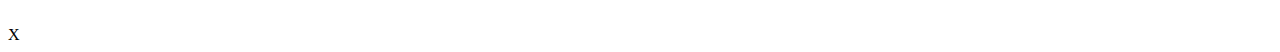
==== commit e7c6bf5e: ":heavy_check_mark: Сборка #2" ====
--- a/2/index.html
+++ b/2/index.html
@@ -85,51 +85,51 @@
       <a href="#">Все популярные товары</a>
       <ul>
         <li>
-          <div>
+          <article>
             <img src="#" alt="Перфоратор BOSCH BFG 9000">
-            <h2>Перфоратор BOSCH BFG 9000</h2>
+            <h3>Перфоратор BOSCH BFG 9000</h3>
             <span>32500 Р.</span>
             <span>25500 Р.</span>
             <div>
               <a href="#">Купить</a>
               <a href="#">В закладки</a>
             </div>
-          </div>
-        </li>
-        <li>
-          <div>
+          </article>
+        </li>
+        <li>
+          <article>
             <img src="#" alt="Перфоратор BOSCH BFG 3000">
-            <h2>Перфоратор BOSCH BFG 3000</h2>
+            <h3>Перфоратор BOSCH BFG 3000</h3>
             <span>22500 Р.</span>
             <span>15500 Р.</span>
             <div>
               <a href="#">Купить</a>
               <a href="#">В закладки</a>
             </div>
-          </div>
-        </li>
-        <li>
-          <div>
+          </article>
+        </li>
+        <li>
+          <article>
             <img src="#" alt="Перфоратор BOSCH BFG 6000">
-            <h2>Перфоратор BOSCH BFG 6000</h2>
+            <h3>Перфоратор BOSCH BFG 6000</h3>
             <span>30500 Р.</span>
             <span>25500 Р.</span>
             <div>
               <a href="#">Купить</a>
               <a href="#">В закладки</a>
             </div>
-          </div>
-        </li>
-        <li>
-          <div>
+          </article>
+        </li>
+        <li>
+          <article>
             <img src="#" alt="Перфоратор BOSCH BFG 2000">
-            <h2>Перфоратор BOSCH BFG 2000</h2>
+            <h3>Перфоратор BOSCH BFG 2000</h3>
             <span>12500 Р.</span>
             <div>
               <a href="#">Купить</a>
               <a href="#">В закладки</a>
             </div>
-          </div>
+          </article>
         </li>
       </ul>
     </article>
